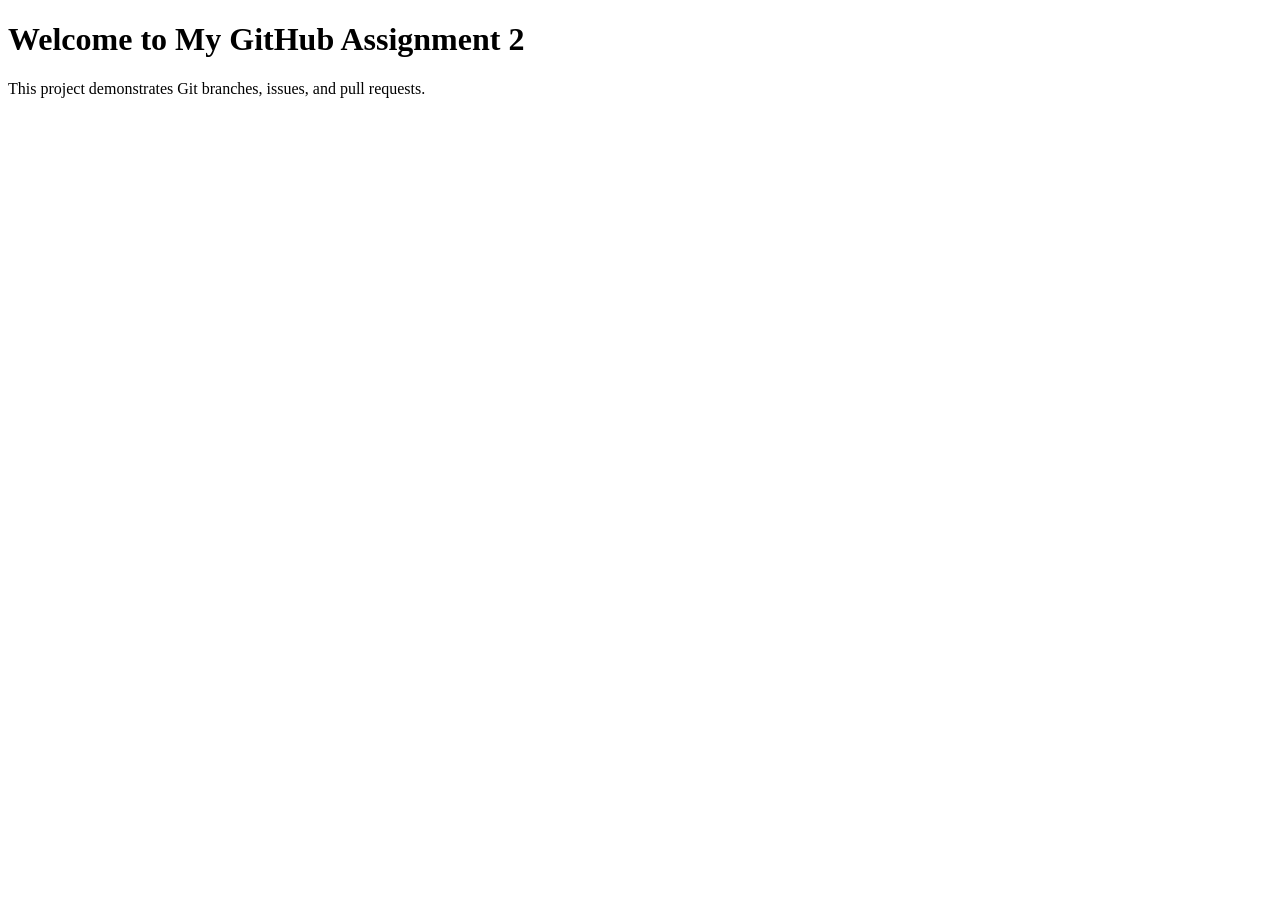
==== index.html @ 5bc156cd "Add initial HTML structure for assignment" ====
<!DOCTYPE html>
<html lang="en">
<head>
    <meta charset="UTF-8">
    <meta name="viewport" content="width=device-width, initial-scale=1.0">
    <title>VCC-2 Assignment</title>
</head>
<body>
    <h1>Welcome to My GitHub Assignment 2</h1>
    <p>This project demonstrates Git branches, issues, and pull requests.</p>
</body>
</html>
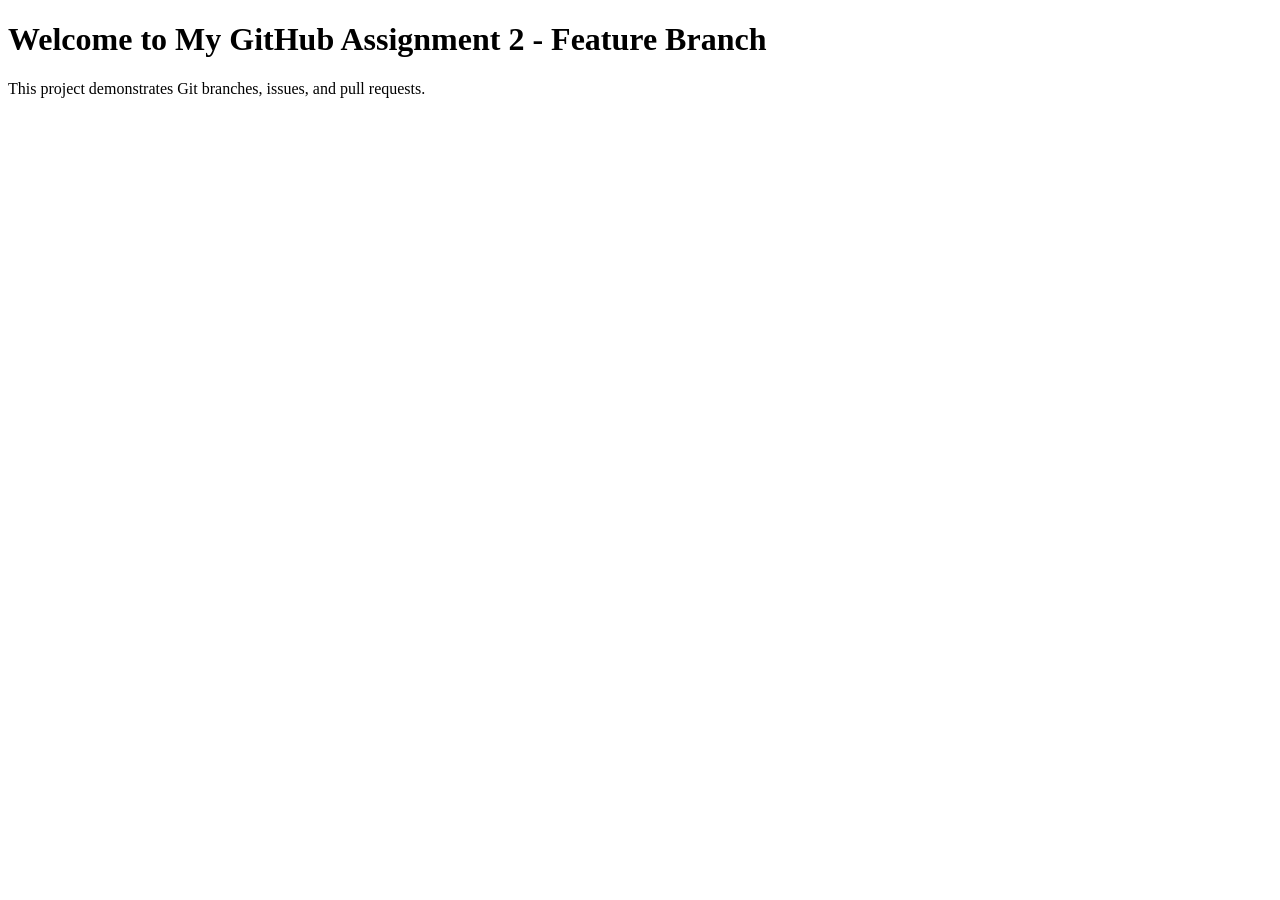
==== commit 22975a25: "Update header text for feature branch" ====
--- a/index.html
+++ b/index.html
@@ -6,7 +6,7 @@
     <title>VCC-2 Assignment</title>
 </head>
 <body>
-    <h1>Welcome to My GitHub Assignment 2</h1>
+<h1>Welcome to My GitHub Assignment 2 - Feature Branch</h1>
     <p>This project demonstrates Git branches, issues, and pull requests.</p>
 </body>
 </html>
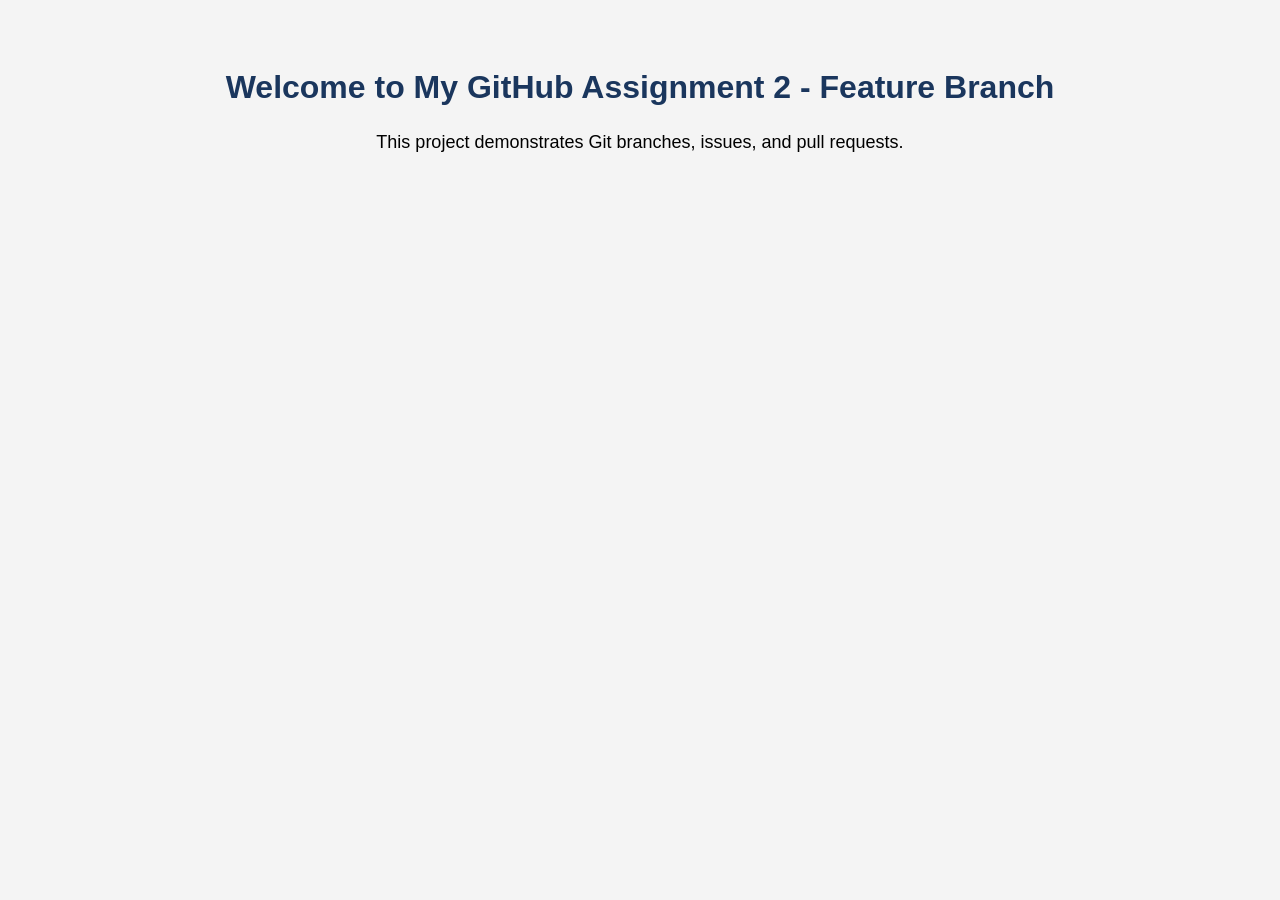
==== commit ee54c362: "Add CSS styles to index.html Added CSS styles for body, h1, and p elements." ====
--- a/index.html
+++ b/index.html
@@ -4,7 +4,23 @@
     <meta charset="UTF-8">
     <meta name="viewport" content="width=device-width, initial-scale=1.0">
     <title>VCC-2 Assignment</title>
-</head>
+    <style>
+    body {
+        background-color: #f4f4f4;
+        font-family: Arial, sans-serif;
+        text-align: center;
+        padding: 40px;
+    }
+
+    h1 {
+        color: #1a365d;
+    }
+
+    p {
+        font-size: 18px;
+        line-height: 1.6;
+    }
+</style></head>
 <body>
 <h1>Welcome to My GitHub Assignment 2 - Feature Branch</h1>
     <p>This project demonstrates Git branches, issues, and pull requests.</p>
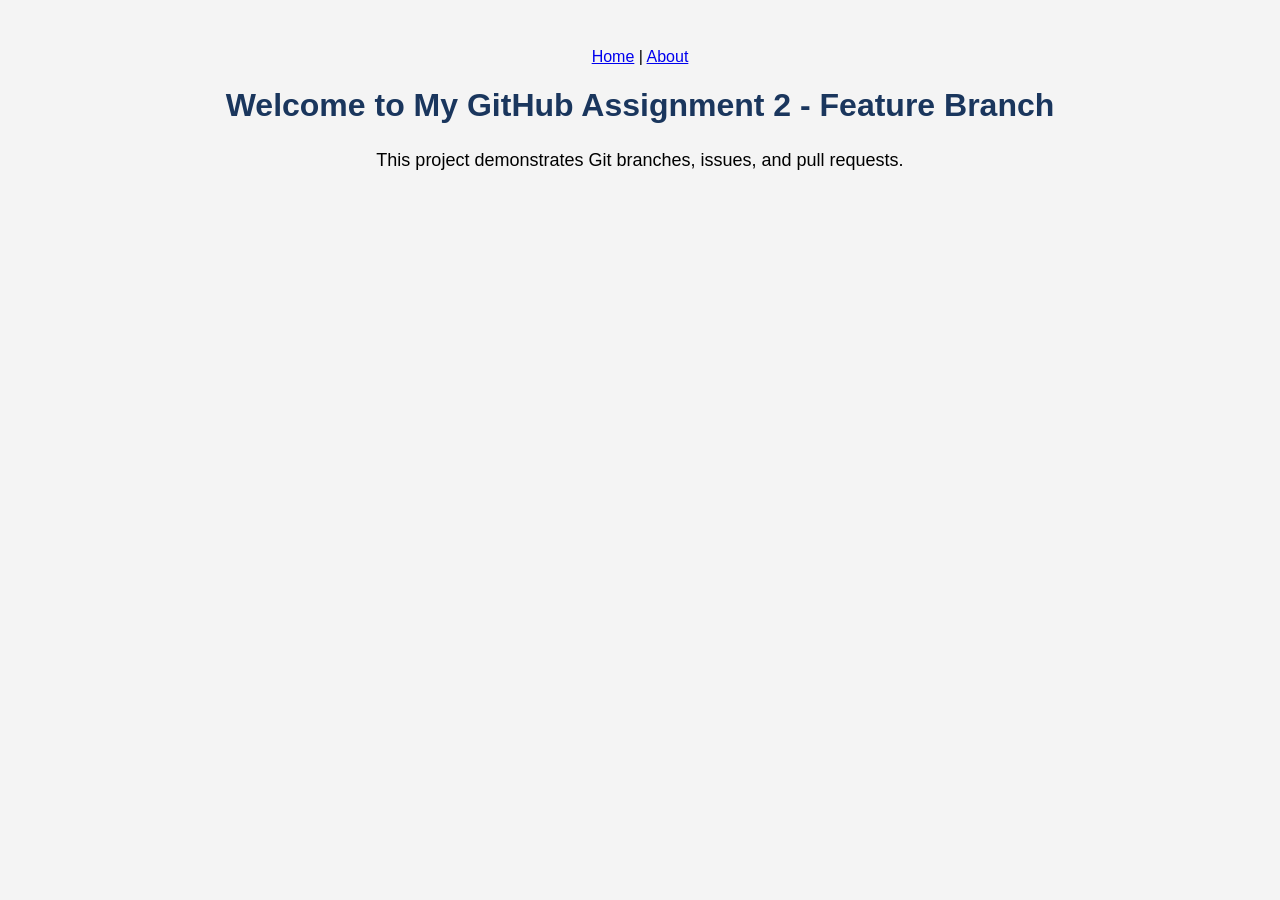
==== commit c85b3fb5: "Add navigation links to index.html Added Home and About navigation links to index.html as part of Is" ====
--- a/index.html
+++ b/index.html
@@ -22,6 +22,10 @@
     }
 </style></head>
 <body>
+<nav>
+    <a href="index.html">Home</a> |
+    <a href="about.html">About</a>
+</nav>
 <h1>Welcome to My GitHub Assignment 2 - Feature Branch</h1>
     <p>This project demonstrates Git branches, issues, and pull requests.</p>
 </body>
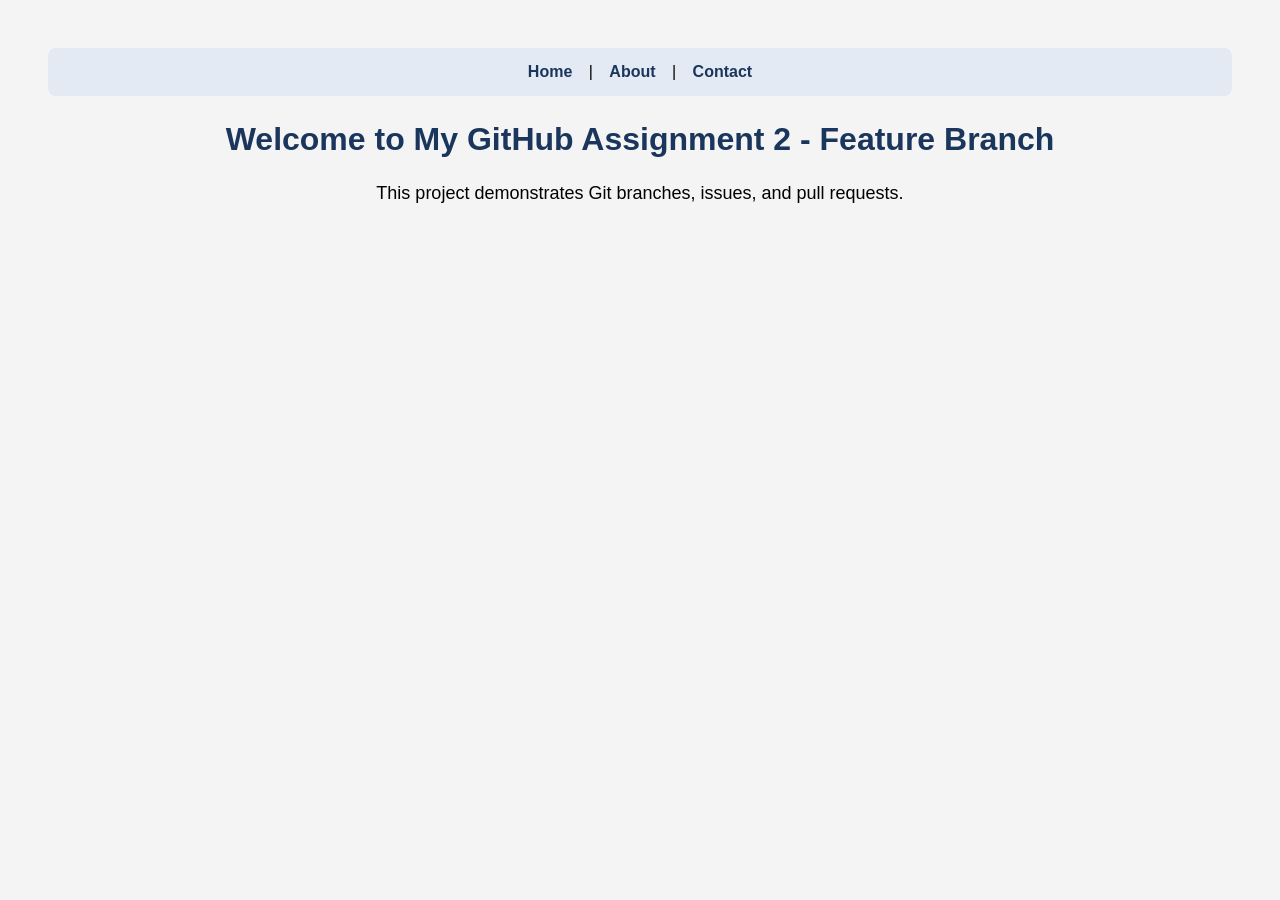
==== commit 10bc0fd0: "Add navigation bar with links to About and Contact" ====
--- a/index.html
+++ b/index.html
@@ -20,11 +20,29 @@
         font-size: 18px;
         line-height: 1.6;
     }
+nav {
+    background-color: #e3eaf3;
+    padding: 15px;
+    border-radius: 8px;
+    margin-bottom: 25px;
+}
+
+nav a {
+    color: #1a365d;
+    text-decoration: none;
+    font-weight: bold;
+    margin: 0 12px;
+}
+
+nav a:hover {
+    text-decoration: underline;
+}
 </style></head>
 <body>
 <nav>
     <a href="index.html">Home</a> |
-    <a href="about.html">About</a>
+    <a href="about.html">About</a> |
+    <a href="contact.html">Contact</a>
 </nav>
 <h1>Welcome to My GitHub Assignment 2 - Feature Branch</h1>
     <p>This project demonstrates Git branches, issues, and pull requests.</p>
